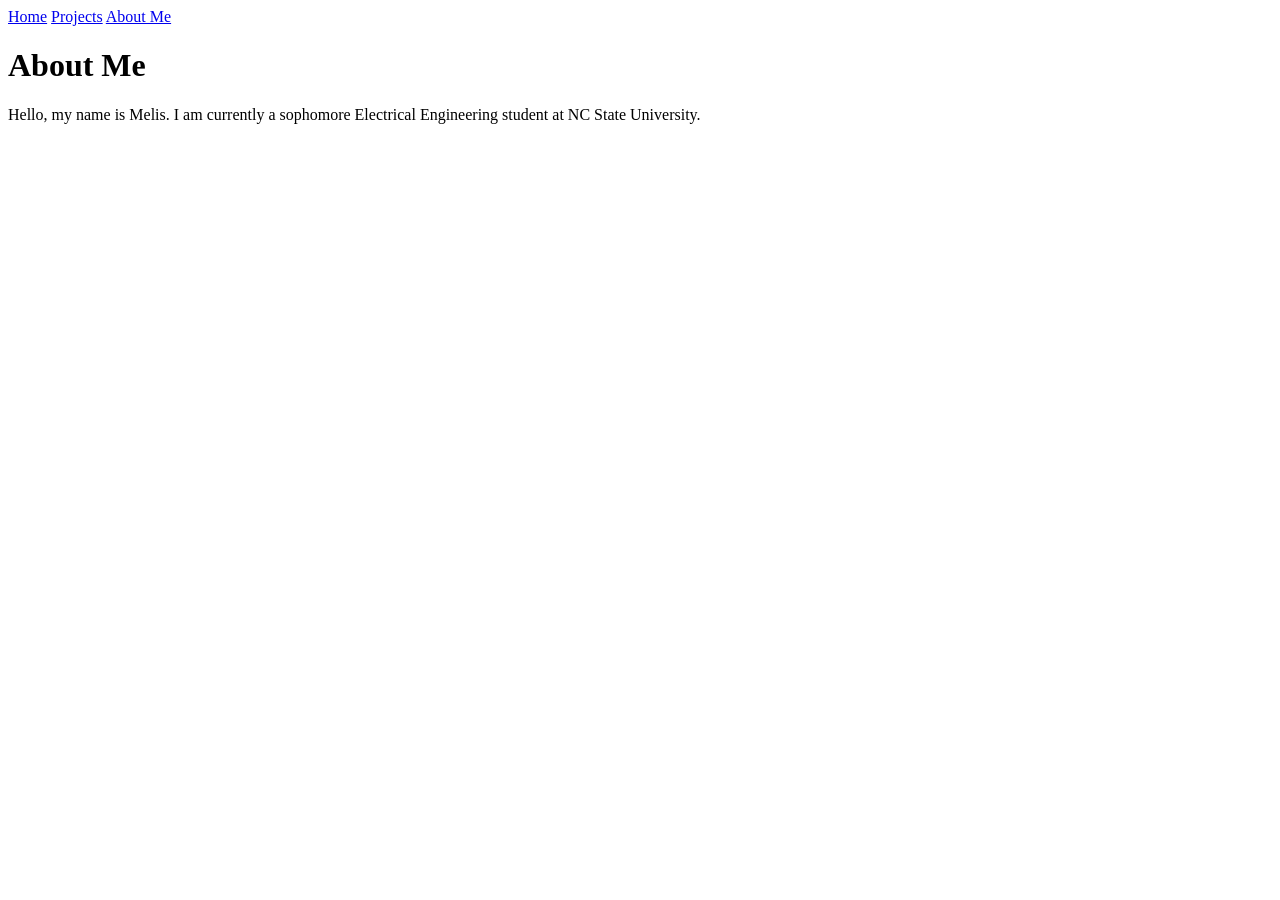
==== about.html @ 1130f7df "Add files via upload" ====
<!DOCTYPE html>
<html lang="en">
    <head>
        <meta charset="UTF-8" />
        <title> About Me </title>
        <link rel="stylesheet" href=""style.css">
    </head>
    <body>
        <nav>
            <a href="index.html">Home</a>
            <a href="projects.html">Projects</a>
            <a href="about.html">About Me</a>
        </nav>
        <h1>About Me</h1>
        <p>Hello, my name is Melis. I am currently a sophomore Electrical Engineering student at NC State University.</p>
    </body>
</html>
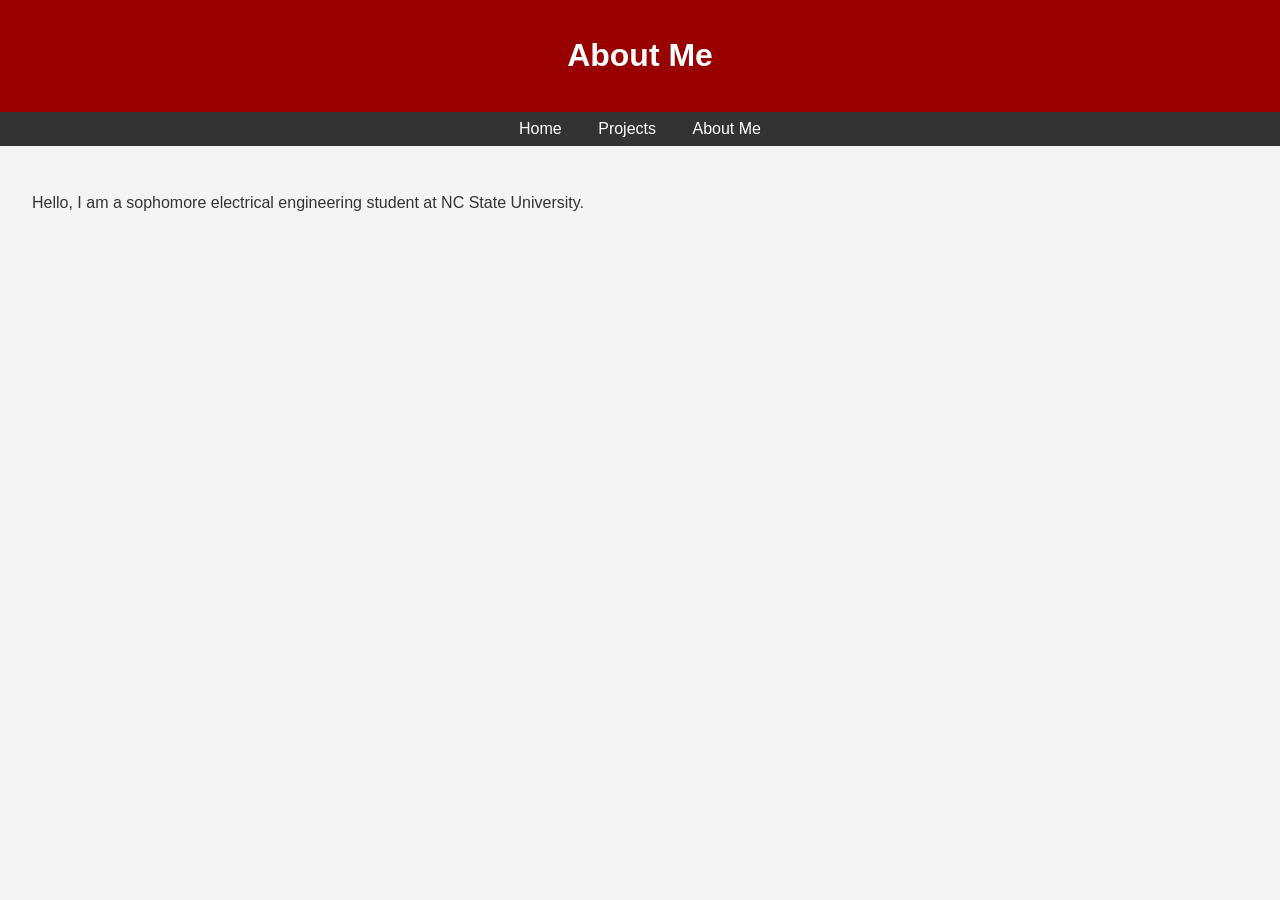
==== commit e688ae39: "Add files via upload" ====
--- a/about.html
+++ b/about.html
@@ -1,17 +1,52 @@
 <!DOCTYPE html>
 <html lang="en">
-    <head>
-        <meta charset="UTF-8" />
-        <title> About Me </title>
-        <link rel="stylesheet" href=""style.css">
-    </head>
-    <body>
-        <nav>
-            <a href="index.html">Home</a>
-            <a href="projects.html">Projects</a>
-            <a href="about.html">About Me</a>
-        </nav>
-        <h1>About Me</h1>
-        <p>Hello, my name is Melis. I am currently a sophomore Electrical Engineering student at NC State University.</p>
-    </body>
-</html>+<head>
+  <meta charset="UTF-8" />
+  <meta name="viewport" content="width=device-width, initial-scale=1.0" />
+  <title>About Me - My Website</title>
+  <style>
+    body {
+      font-family: Arial, sans-serif;
+      margin: 0;
+      padding: 0;
+      background-color: #f4f4f4;
+      color: #333;
+    }
+    header {
+      background-color: #990000;
+      color: white;
+      padding: 1rem;
+      text-align: center;
+    }
+    nav {
+      background-color: #333;
+      padding: 0.5rem;
+      text-align: center;
+    }
+    nav a {
+      color: white;
+      margin: 0 1rem;
+      text-decoration: none;
+    }
+    nav a:hover {
+      text-decoration: underline;
+    }
+    main {
+      padding: 2rem;
+    }
+  </style>
+</head>
+<body>
+  <header>
+    <h1>About Me</h1>
+  </header>
+  <nav>
+    <a href="index.html">Home</a>
+    <a href="projects.html">Projects</a>
+    <a href="about.html">About Me</a>
+  </nav>
+  <main>
+    <p>Hello, I am a sophomore electrical engineering student at NC State University.</p>
+  </main>
+</body>
+</html>
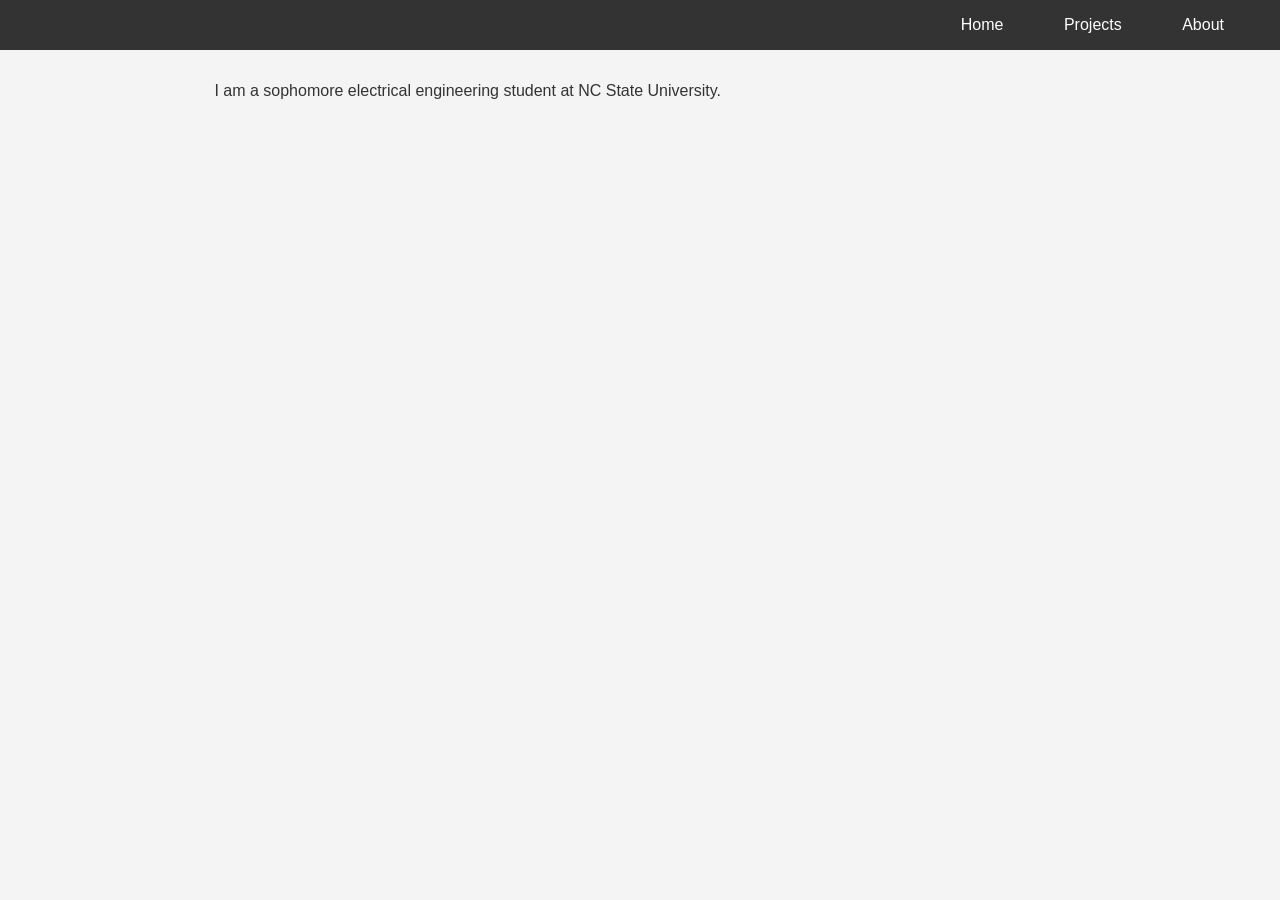
==== commit 8b448ec1: "Add files via upload" ====
--- a/about.html
+++ b/about.html
@@ -20,13 +20,15 @@
     }
     nav {
       background-color: #333;
-      padding: 0.5rem;
-      text-align: center;
+      padding: 1rem;
+      text-align: right;
     }
     nav a {
       color: white;
       margin: 0 1rem;
       text-decoration: none;
+      font-size: 16px;
+      margin-right: 40px;
     }
     nav a:hover {
       text-decoration: underline;
@@ -37,16 +39,14 @@
   </style>
 </head>
 <body>
-  <header>
-    <h1>About Me</h1>
-  </header>
+  
   <nav>
-    <a href="index.html">Home</a>
+    <a href="home.html">Home</a>
     <a href="projects.html">Projects</a>
-    <a href="about.html">About Me</a>
+    <a href="about.html">About</a>
   </nav>
   <main>
-    <p>Hello, I am a sophomore electrical engineering student at NC State University.</p>
+    <p style="width: 70%; margin: 0 auto">I am a sophomore electrical engineering student at NC State University.</p>
   </main>
 </body>
 </html>
